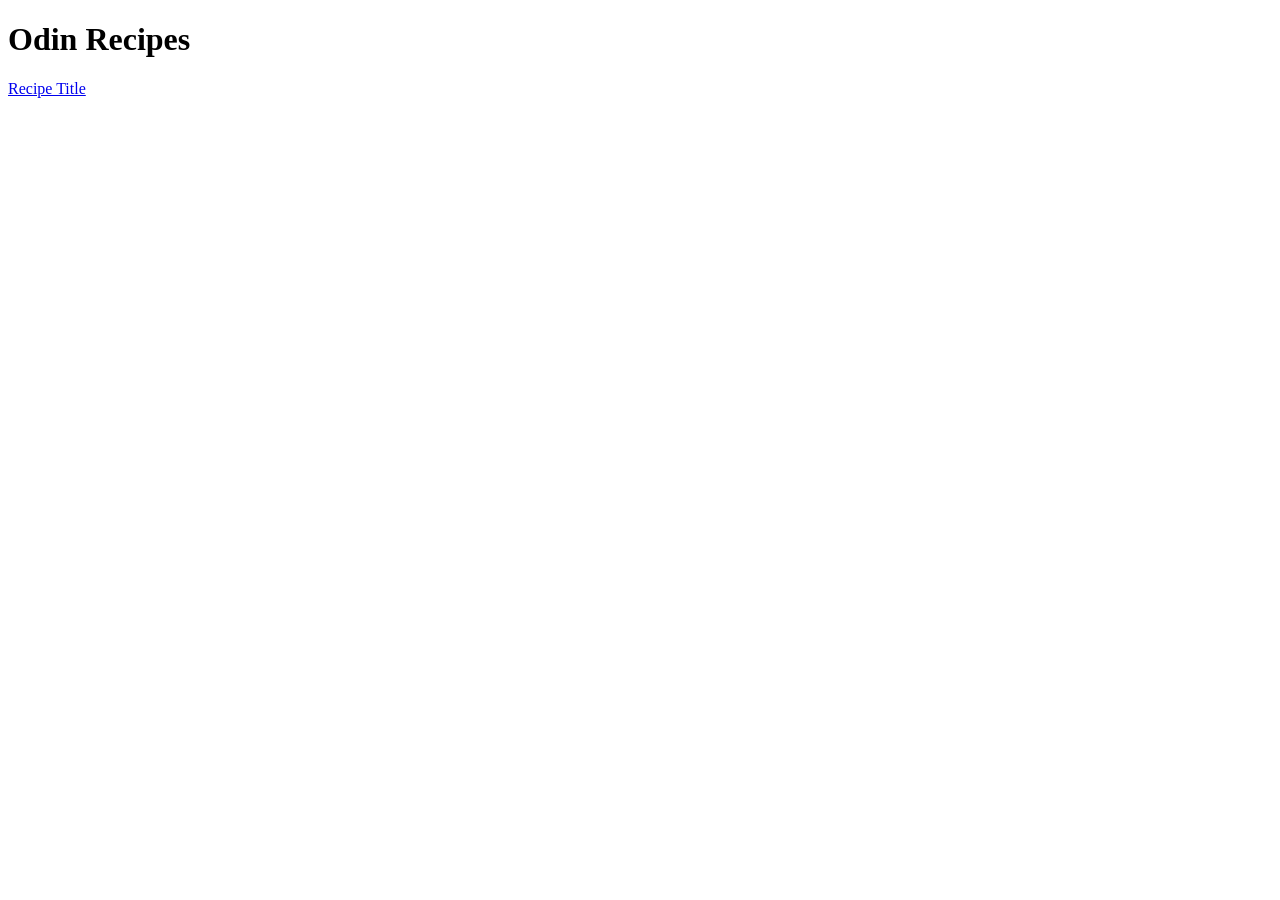
==== index.html @ c08afb10 "started project create index and add a h1 and a link to lasagna.html and in lasagna.html added a lin" ====
<!DOCTYPE html>
<html lang="en">
<head>
    <meta charset="UTF-8">
    <meta name="viewport" content="width=device-width, initial-scale=1.0">
    <title>Odin Recipes</title>
</head>
<body>
    
    <h1>Odin Recipes</h1>

    <a href="./recipes/lasagna.html">Recipe Title</a>

</body>
</html>
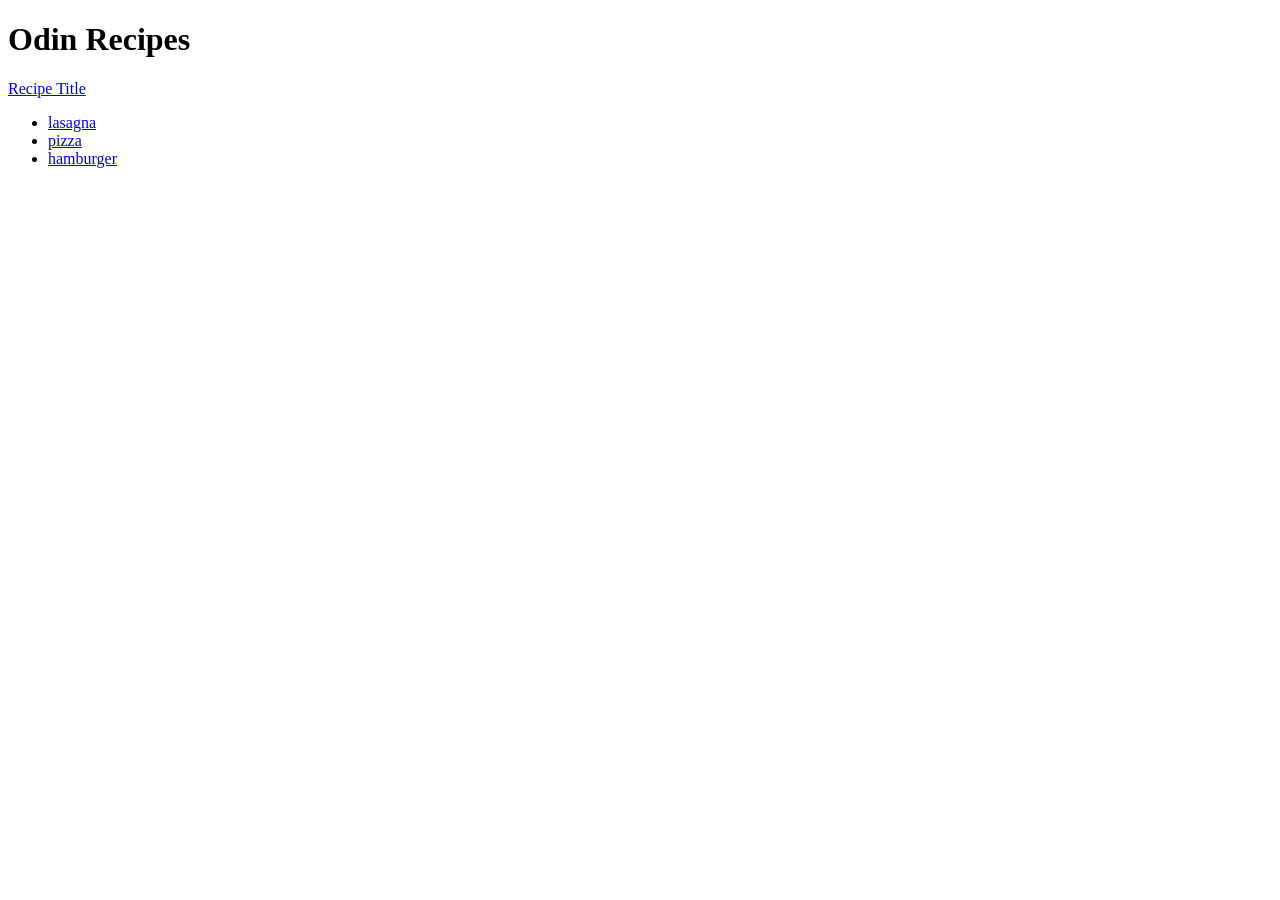
==== commit ca1f1aa6: "add unorder list add unorder list of other recipes in index.html." ====
--- a/index.html
+++ b/index.html
@@ -11,5 +11,13 @@
 
     <a href="./recipes/lasagna.html">Recipe Title</a>
 
+    <ul>
+
+        <li><a href="./recipes/lasagna.html">lasagna</a></li>
+        <li><a href="./recipes/lasagna.html">pizza</a></li>
+        <li><a href="./recipes/lasagna.html">hamburger</a></li>
+
+    </ul>
+    
 </body>
 </html>
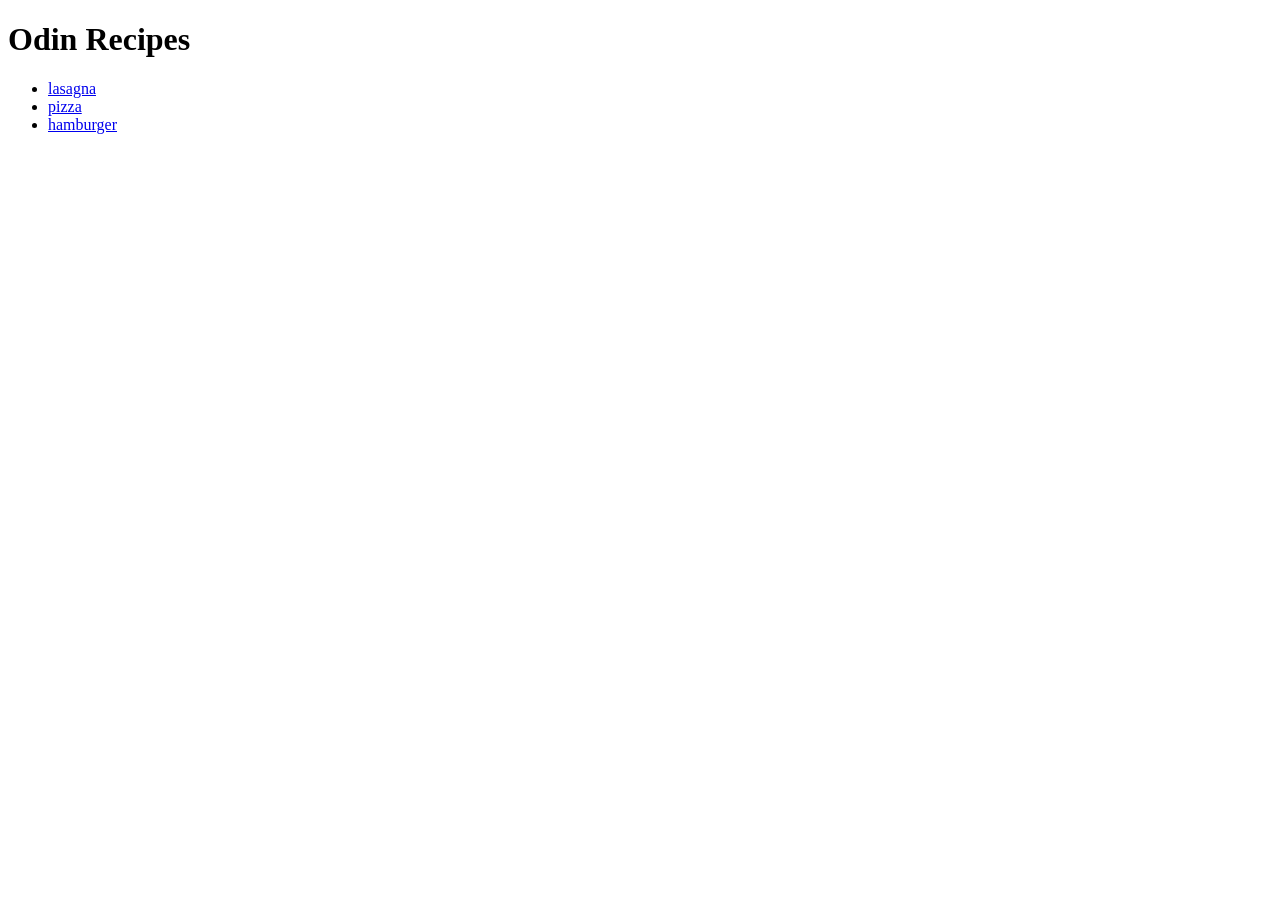
==== commit 6dbad8e7: "replace ingredientes place holder, in pizza hamburger lasagna html files remove link in index." ====
--- a/index.html
+++ b/index.html
@@ -9,13 +9,11 @@
     
     <h1>Odin Recipes</h1>
 
-    <a href="./recipes/lasagna.html">Recipe Title</a>
-
     <ul>
 
         <li><a href="./recipes/lasagna.html">lasagna</a></li>
-        <li><a href="./recipes/lasagna.html">pizza</a></li>
-        <li><a href="./recipes/lasagna.html">hamburger</a></li>
+        <li><a href="./recipes/pizza.html">pizza</a></li>
+        <li><a href="./recipes/hamburger.html">hamburger</a></li>
 
     </ul>
     
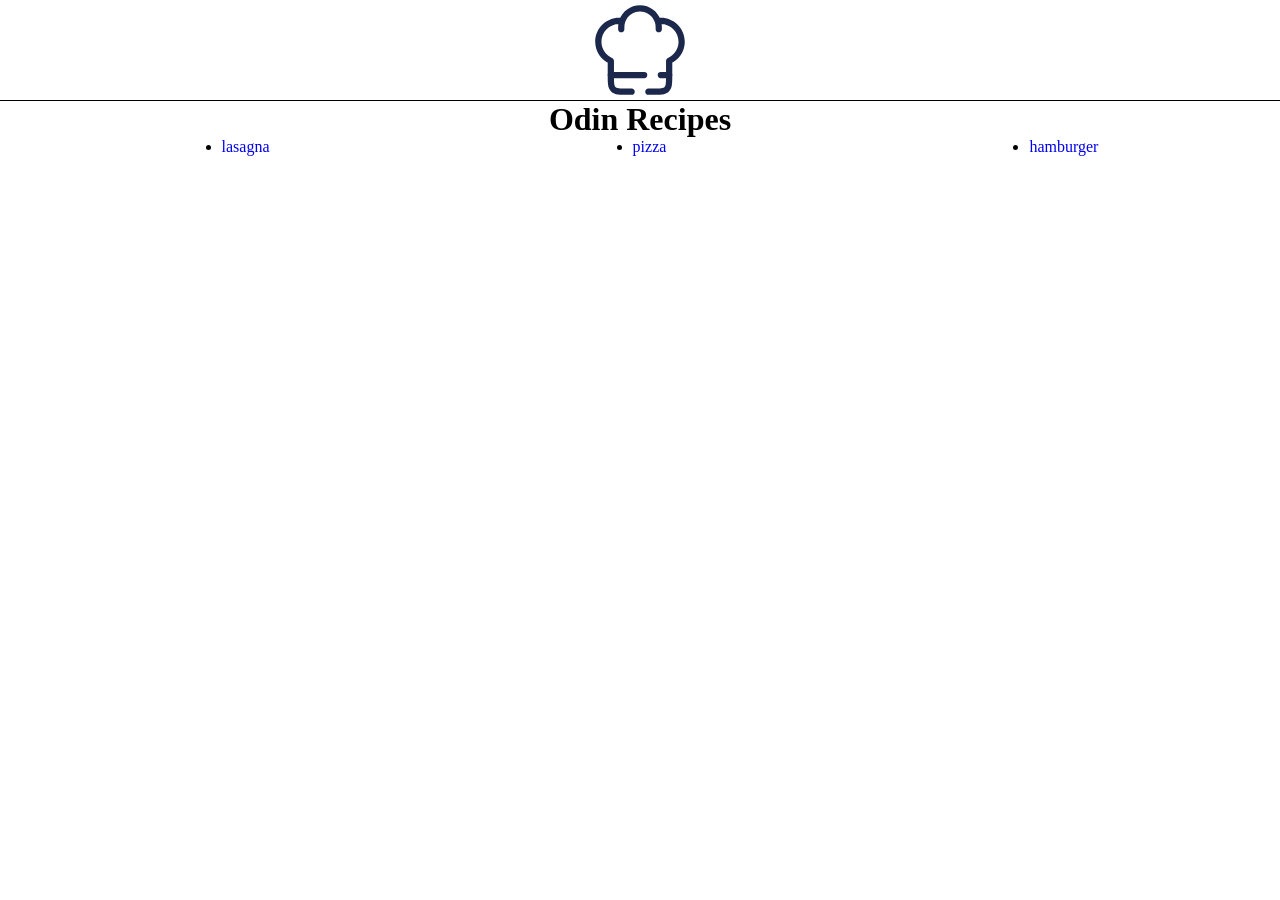
==== commit fa31fb6e: "created a css file add style to the main page and the pizza page." ====
--- a/index.html
+++ b/index.html
@@ -4,18 +4,32 @@
     <meta charset="UTF-8">
     <meta name="viewport" content="width=device-width, initial-scale=1.0">
     <title>Odin Recipes</title>
+    <link rel="stylesheet" href="style.css">
 </head>
 <body>
     
-    <h1>Odin Recipes</h1>
+    <header>
 
-    <ul>
+        <img class="logo" src="images/logo.svg" alt="">
 
-        <li><a href="./recipes/lasagna.html">lasagna</a></li>
-        <li><a href="./recipes/pizza.html">pizza</a></li>
-        <li><a href="./recipes/hamburger.html">hamburger</a></li>
+    </header>
 
-    </ul>
+    <div class="recipes">
+
+        <h1 >Odin Recipes</h1>
+
+        <ul class="recipes-list">
+
+            <li><a href="./recipes/lasagna.html">lasagna</a></li>
+            <li><a href="./recipes/pizza.html">pizza</a></li>
+            <li><a href="./recipes/hamburger.html">hamburger</a></li>
+
+        </ul>
+
+
+    </div>
+    
+   
     
 </body>
 </html>
--- a/style.css
+++ b/style.css
@@ -0,0 +1,87 @@
+*{
+
+    box-sizing: border-box;
+    margin: 0 auto;
+    text-decoration: none;
+
+}
+
+
+header{
+    
+    display: flex;
+    width: 100%;
+    border-bottom: solid 1px;
+    
+    
+}
+
+.logo{
+
+    width: 100px;
+    
+}
+
+.recipes{
+
+    display: flex;
+
+    flex-direction: column;
+    
+}
+
+.recipes-list{
+
+
+    display: flex;
+    flex-direction: row;
+    align-items: center;
+    
+    margin: 0;
+
+}
+
+.recipes-list li{
+
+    text-align: center;
+}
+
+h1{
+
+    text-align: center;
+
+}
+
+.main_recipe{
+
+    display: flex;
+    flex-direction: column;
+    align-items: center;
+    padding: 50px;
+    gap: 20px;
+    text-align: center;
+
+}
+
+.Ingredients{ 
+    
+    
+    padding: 50px;
+
+
+}
+
+
+
+.steps{
+
+
+    padding: 50px;
+
+}
+
+h2{
+
+    padding: 50px;
+
+}
